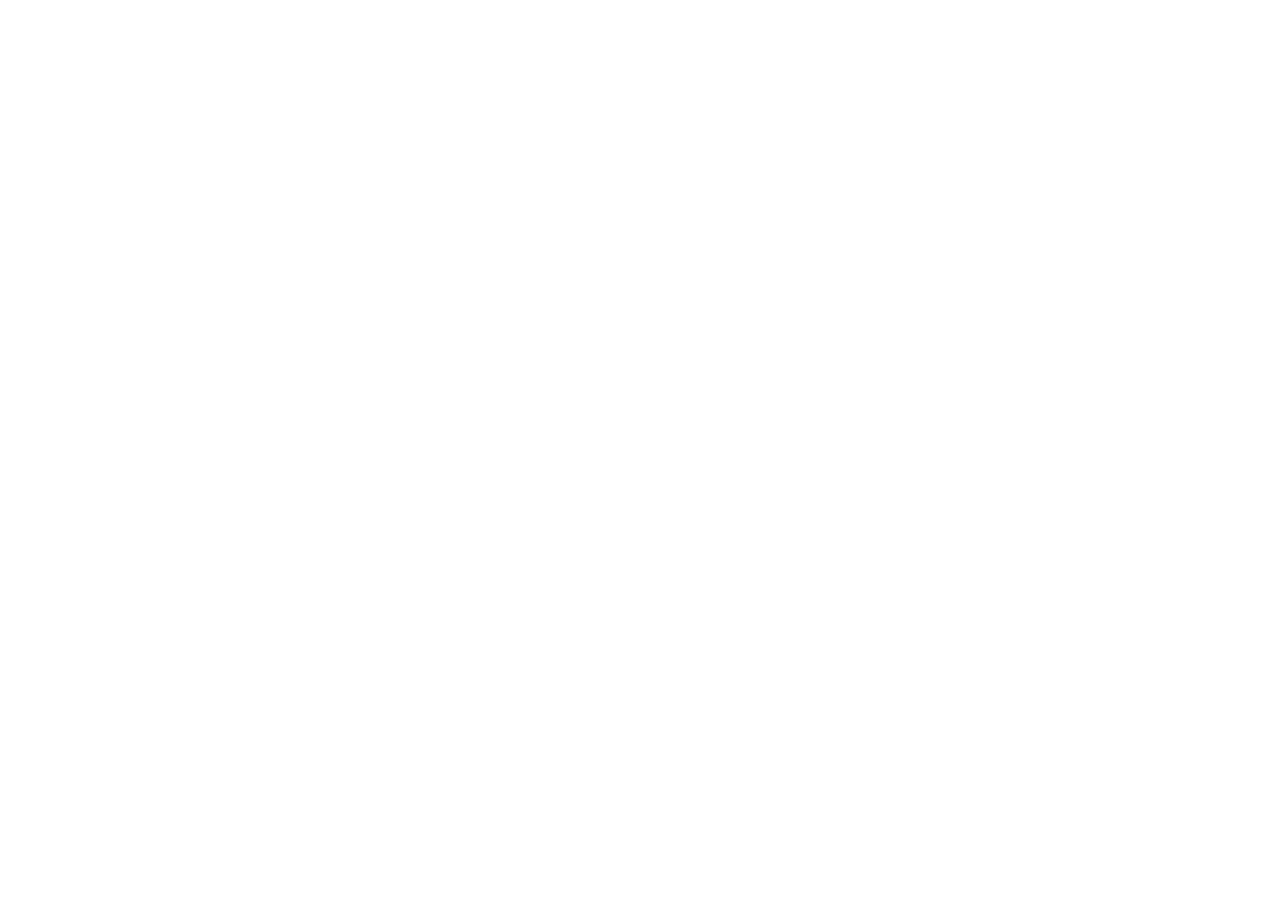
==== index.html @ 12ac6a93 "HTML váz létrehozva" ====
<!DOCTYPE html>
<html lang="en">
<head>
    <meta charset="UTF-8">
    <meta http-equiv="X-UA-Compatible" content="IE=edge">
    <meta name="viewport" content="width=device-width, initial-scale=1.0">
    <title>Document</title>
</head>
<body>
    
</body>
</html>
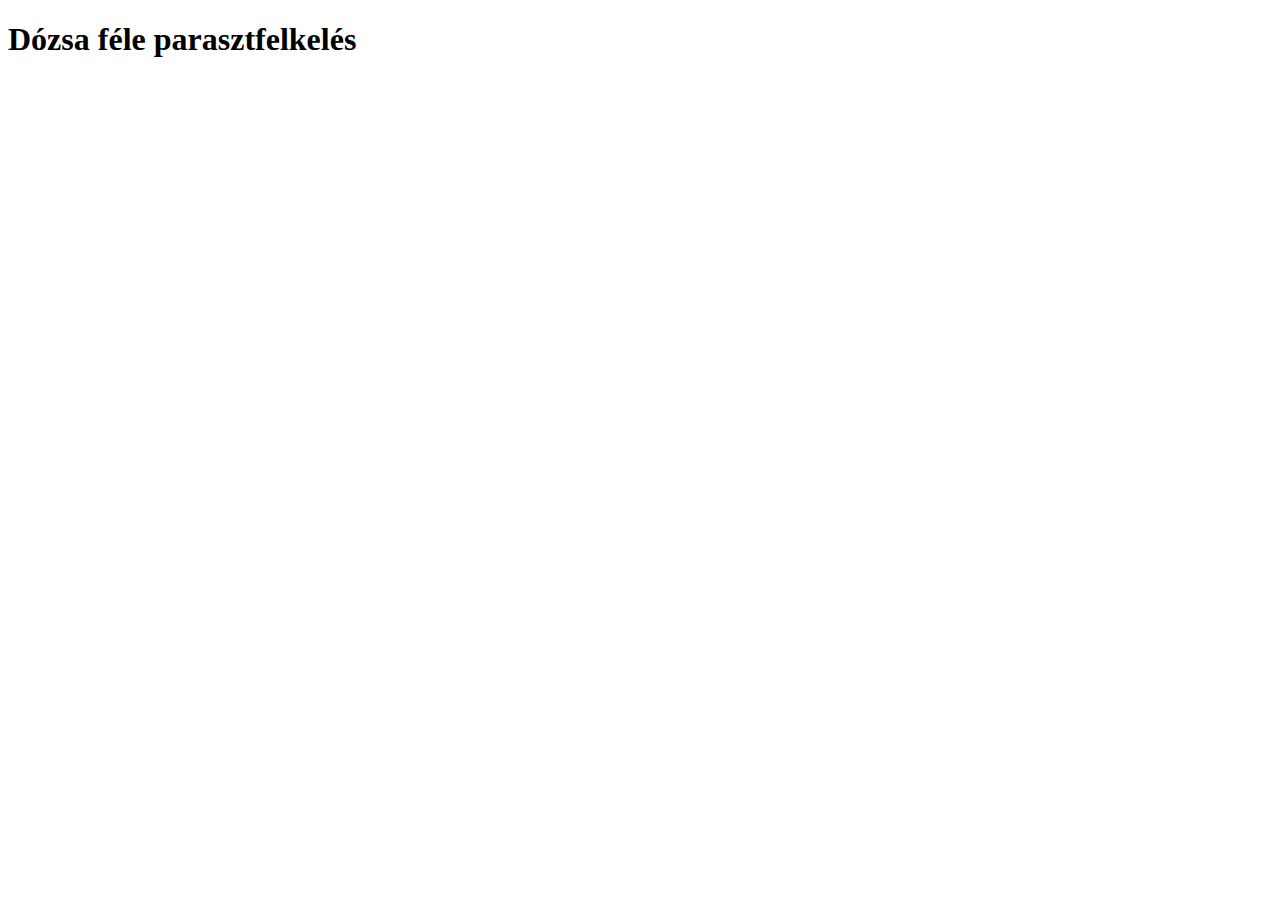
==== commit 26a3e4dc: "cím hozzáadva" ====
--- a/index.html
+++ b/index.html
@@ -7,6 +7,8 @@
     <title>Document</title>
 </head>
 <body>
-    
+    <div class="container">
+        <h1>Dózsa féle parasztfelkelés</h1>
+    </div>
 </body>
 </html>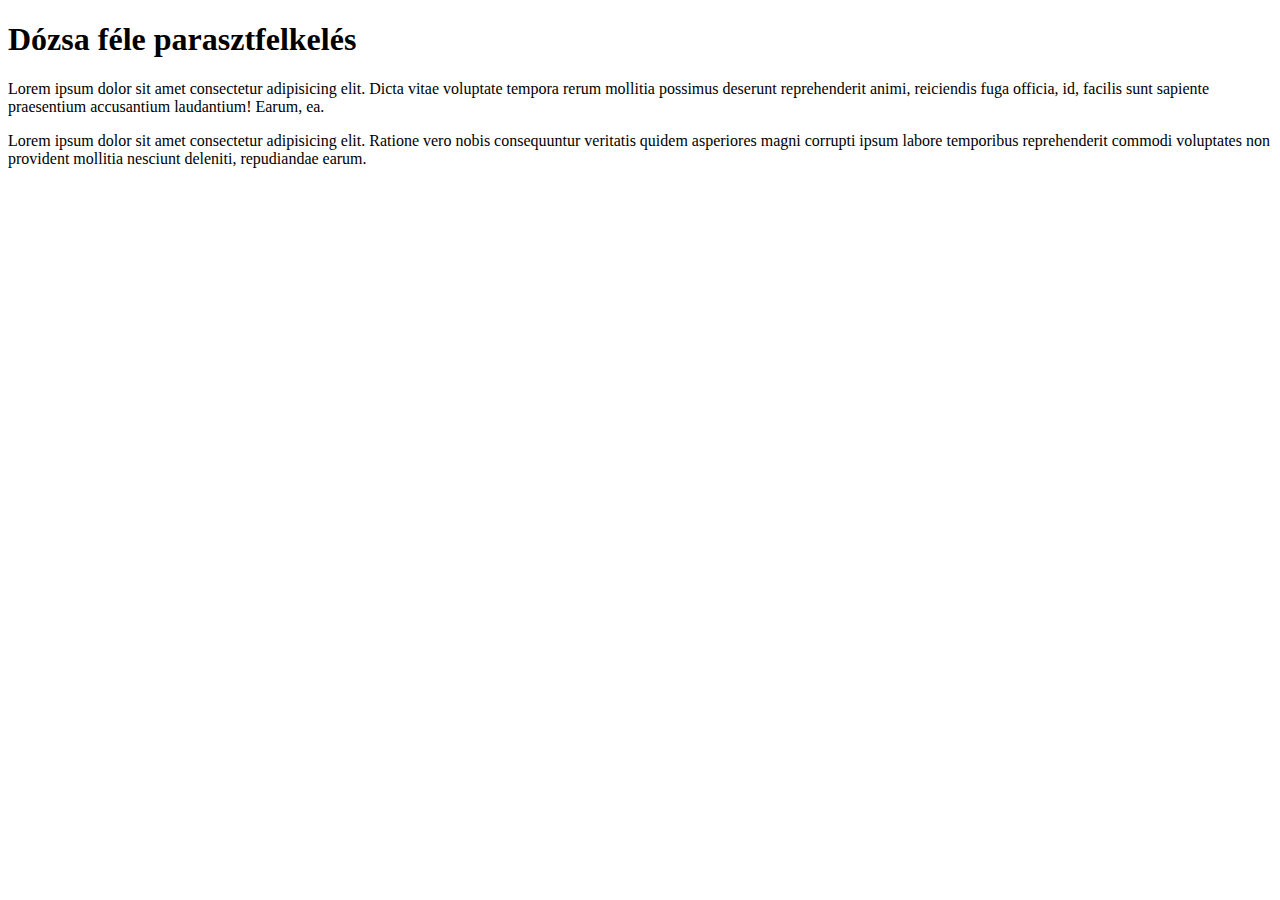
==== commit 9db7fe87: "színek kipróbálva" ====
--- a/index.html
+++ b/index.html
@@ -8,7 +8,13 @@
 </head>
 <body>
     <div class="container">
-        <h1>Dózsa féle parasztfelkelés</h1>
+        <h1 class="text-primary">Dózsa féle parasztfelkelés</h1>
+        <div class="bg-light">
+            <p>Lorem ipsum dolor sit amet consectetur adipisicing elit. Dicta vitae voluptate tempora rerum mollitia possimus deserunt reprehenderit animi, reiciendis fuga officia, id, facilis sunt sapiente praesentium accusantium laudantium! Earum, ea.</p>
+        </div>
+    <div class="bg-dark text-light">
+        <p>Lorem ipsum dolor sit amet consectetur adipisicing elit. Ratione vero nobis consequuntur veritatis quidem asperiores magni corrupti ipsum labore temporibus reprehenderit commodi voluptates non provident mollitia nesciunt deleniti, repudiandae earum.</p>
+    </div>
     </div>
 </body>
 </html>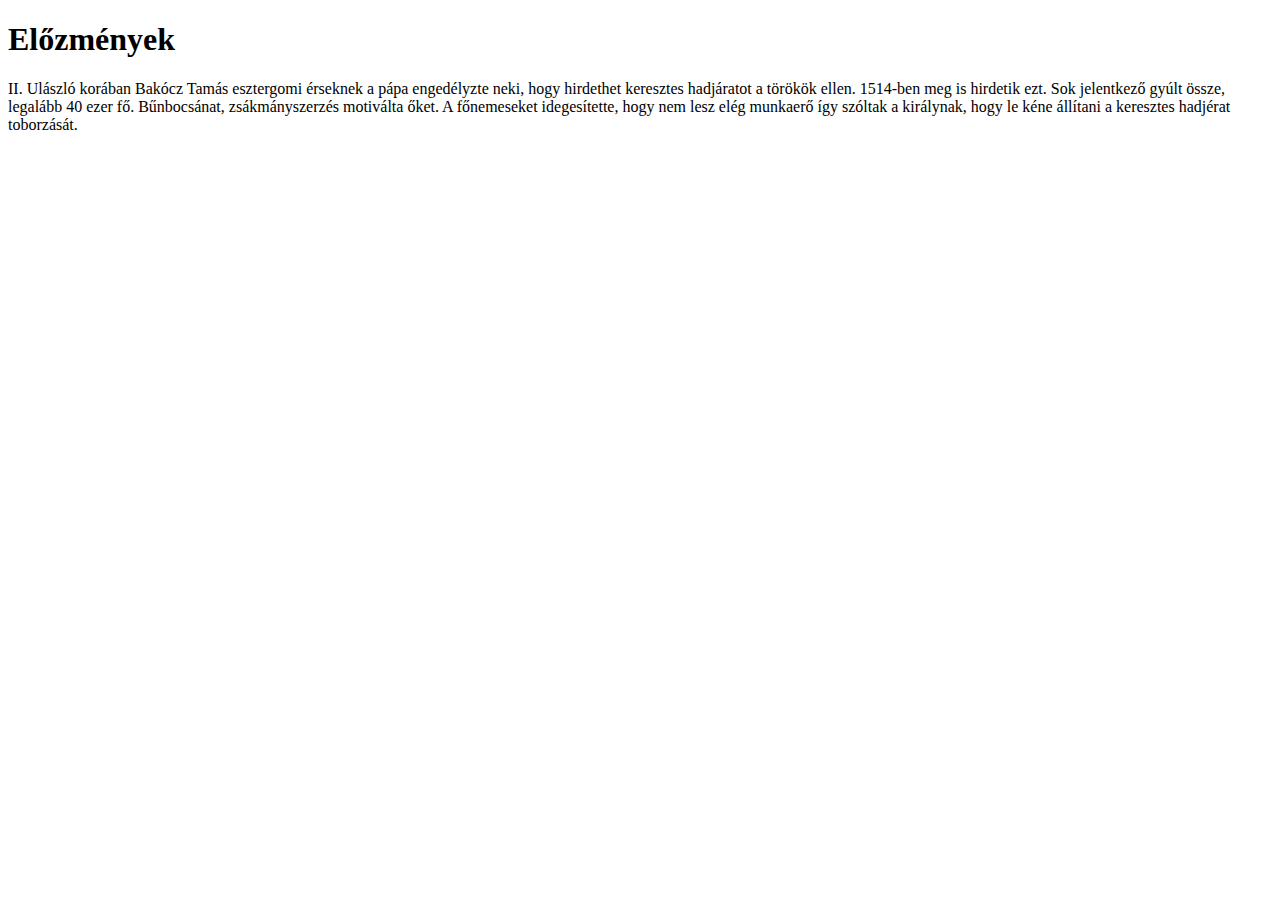
==== commit bcdd5efa: "Add files via upload" ====
--- a/index.html
+++ b/index.html
@@ -1,19 +1,20 @@
 <!DOCTYPE html>
-<html lang="en">
+<html lang="hu">
 <head>
     <meta charset="UTF-8">
     <meta http-equiv="X-UA-Compatible" content="IE=edge">
     <meta name="viewport" content="width=device-width, initial-scale=1.0">
-    <title>Document</title>
+    <title>Dózsa féle paraszháború</title>
+    <link href="https://cdn.jsdelivr.net/npm/bootstrap@5.1.3/dist/css/bootstrap.min.css" rel="stylesheet" integrity="sha384-1BmE4kWBq78iYhFldvKuhfTAU6auU8tT94WrHftjDbrCEXSU1oBoqyl2QvZ6jIW3" crossorigin="anonymous">
 </head>
 <body>
     <div class="container">
-        <h1 class="text-primary">Dózsa féle parasztfelkelés</h1>
+        <h1 class="text-primary">Előzmények</h1>
         <div class="bg-light">
-            <p>Lorem ipsum dolor sit amet consectetur adipisicing elit. Dicta vitae voluptate tempora rerum mollitia possimus deserunt reprehenderit animi, reiciendis fuga officia, id, facilis sunt sapiente praesentium accusantium laudantium! Earum, ea.</p>
+            <p>II. Ulászló korában Bakócz Tamás esztergomi érseknek a pápa engedélyzte neki, hogy hirdethet keresztes hadjáratot a törökök ellen. 1514-ben meg is hirdetik ezt. Sok jelentkező gyúlt össze, legalább 40 ezer fő. Bűnbocsánat, zsákmányszerzés motiválta őket. A főnemeseket idegesítette, hogy nem lesz elég munkaerő így szóltak a királynak, hogy le kéne állítani a keresztes hadjérat toborzását.  </p>
         </div>
     <div class="bg-dark text-light">
-        <p>Lorem ipsum dolor sit amet consectetur adipisicing elit. Ratione vero nobis consequuntur veritatis quidem asperiores magni corrupti ipsum labore temporibus reprehenderit commodi voluptates non provident mollitia nesciunt deleniti, repudiandae earum.</p>
+        <p></p>
     </div>
     </div>
 </body>
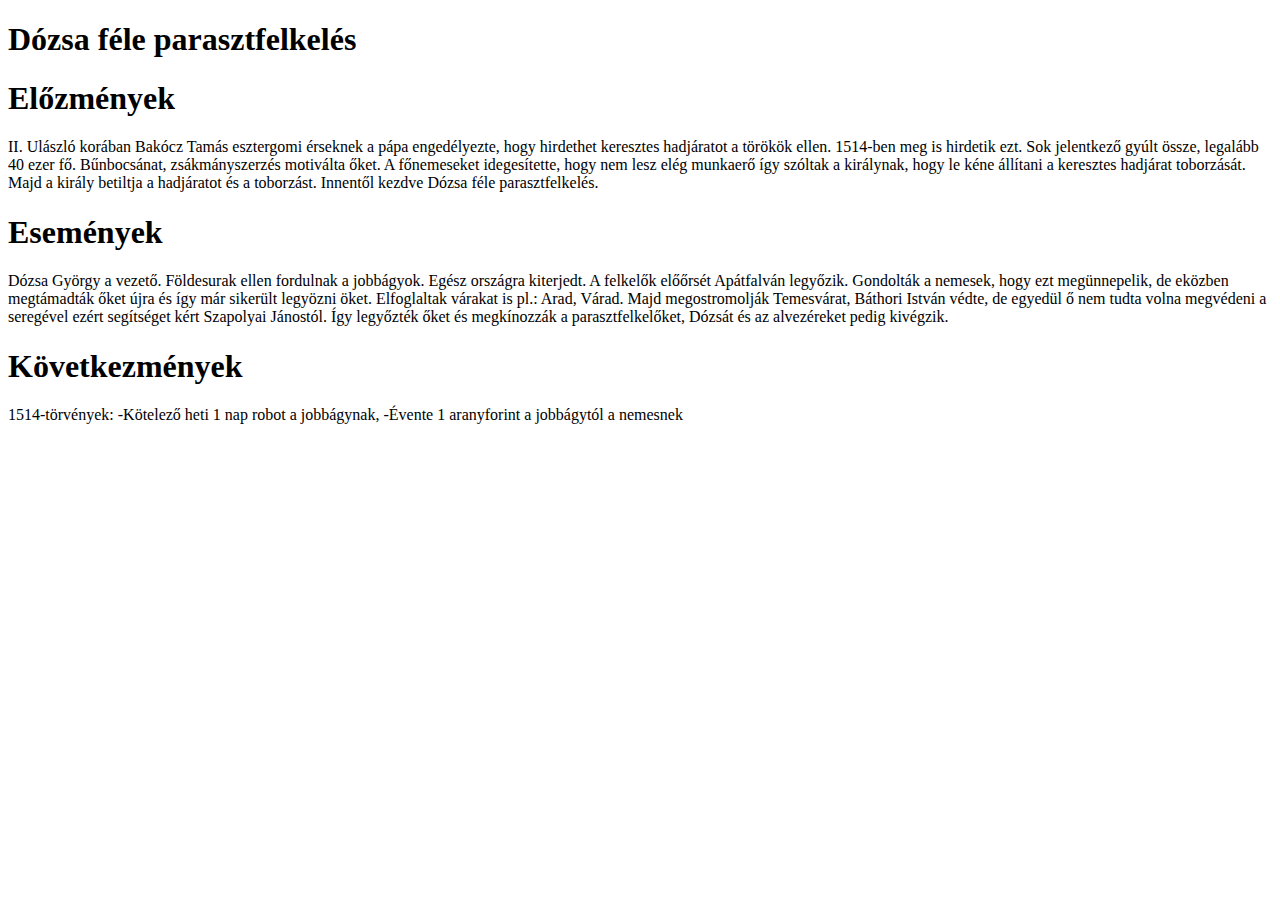
==== commit 0570e460: "eleje" ====
--- a/index.html
+++ b/index.html
@@ -4,17 +4,23 @@
     <meta charset="UTF-8">
     <meta http-equiv="X-UA-Compatible" content="IE=edge">
     <meta name="viewport" content="width=device-width, initial-scale=1.0">
-    <title>Dózsa féle paraszháború</title>
+    <title>Dózsa féle parasztfelkelés</title>
     <link href="https://cdn.jsdelivr.net/npm/bootstrap@5.1.3/dist/css/bootstrap.min.css" rel="stylesheet" integrity="sha384-1BmE4kWBq78iYhFldvKuhfTAU6auU8tT94WrHftjDbrCEXSU1oBoqyl2QvZ6jIW3" crossorigin="anonymous">
 </head>
 <body>
     <div class="container">
+        <h1 class="text-danger">Dózsa féle parasztfelkelés</h1>
         <h1 class="text-primary">Előzmények</h1>
-        <div class="bg-light">
-            <p>II. Ulászló korában Bakócz Tamás esztergomi érseknek a pápa engedélyzte neki, hogy hirdethet keresztes hadjáratot a törökök ellen. 1514-ben meg is hirdetik ezt. Sok jelentkező gyúlt össze, legalább 40 ezer fő. Bűnbocsánat, zsákmányszerzés motiválta őket. A főnemeseket idegesítette, hogy nem lesz elég munkaerő így szóltak a királynak, hogy le kéne állítani a keresztes hadjérat toborzását.  </p>
+        <div class="bg-secondary text-light">
+            <p>II. Ulászló korában Bakócz Tamás esztergomi érseknek a pápa engedélyezte, hogy hirdethet keresztes hadjáratot a törökök ellen. 1514-ben meg is hirdetik ezt. Sok jelentkező gyúlt össze, legalább 40 ezer fő. Bűnbocsánat, zsákmányszerzés motiválta őket. A főnemeseket idegesítette, hogy nem lesz elég munkaerő így szóltak a királynak, hogy le kéne állítani a keresztes hadjárat toborzását. Majd a király betiltja a hadjáratot és a toborzást. Innentől kezdve Dózsa féle parasztfelkelés. </p>
         </div>
-    <div class="bg-dark text-light">
-        <p></p>
+    <div class="text-light">
+        <h1 class="text-success">Események</h1>
+        <p class="bg-secondary">Dózsa György a vezető. Földesurak ellen fordulnak a jobbágyok. Egész országra kiterjedt. A felkelők előőrsét Apátfalván legyőzik. Gondolták a nemesek, hogy ezt megünnepelik, de eközben megtámadták őket újra és így már sikerült legyözni öket. Elfoglaltak várakat is pl.: Arad, Várad. Majd megostromolják Temesvárat, Báthori István védte, de egyedül ő nem tudta volna megvédeni a seregével ezért segítséget kért Szapolyai Jánostól. Így legyőzték őket és megkínozzák a parasztfelkelőket, Dózsát és az alvezéreket pedig kivégzik. </p>
+    </div>
+    <div class="text-light">
+        <h1 class="text-warning">Következmények</h1>
+        <p class="bg-secondary">1514-törvények: -Kötelező heti 1 nap robot a jobbágynak, -Évente 1 aranyforint a jobbágytól a nemesnek</p>
     </div>
     </div>
 </body>
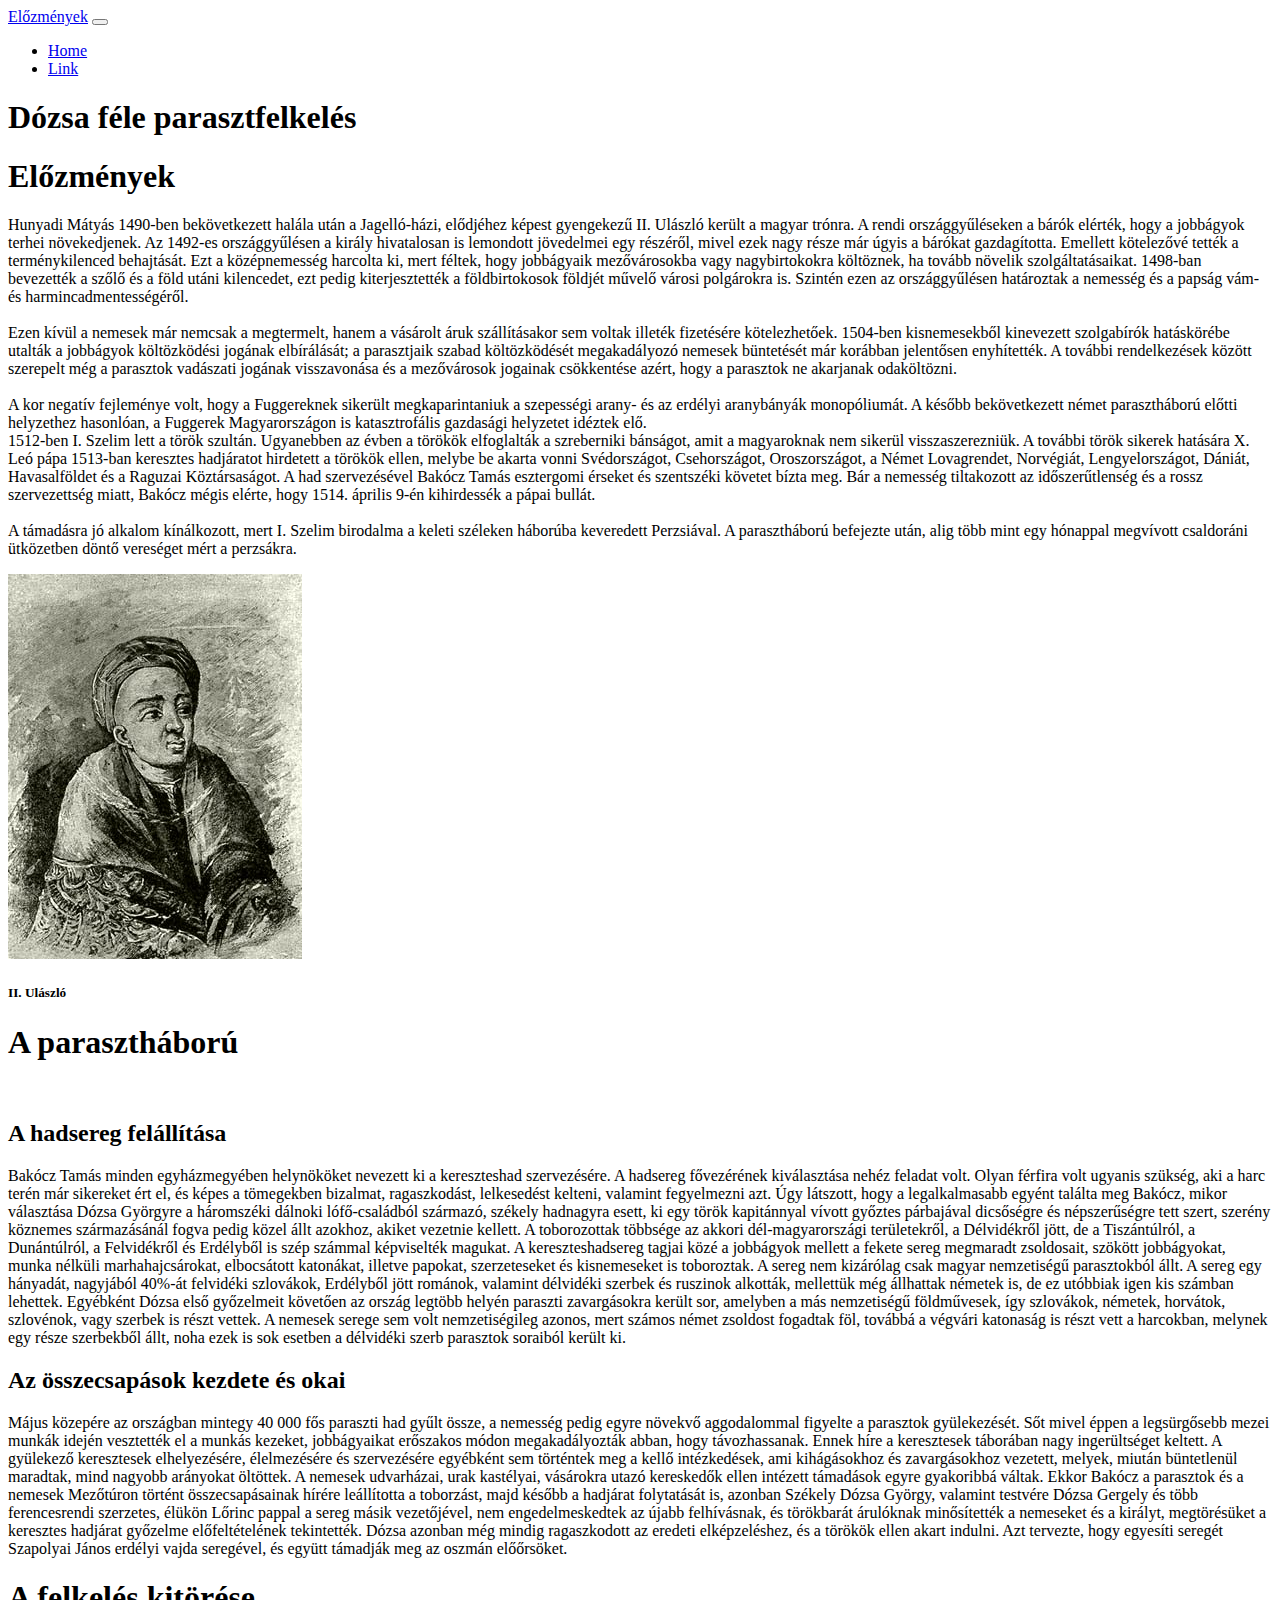
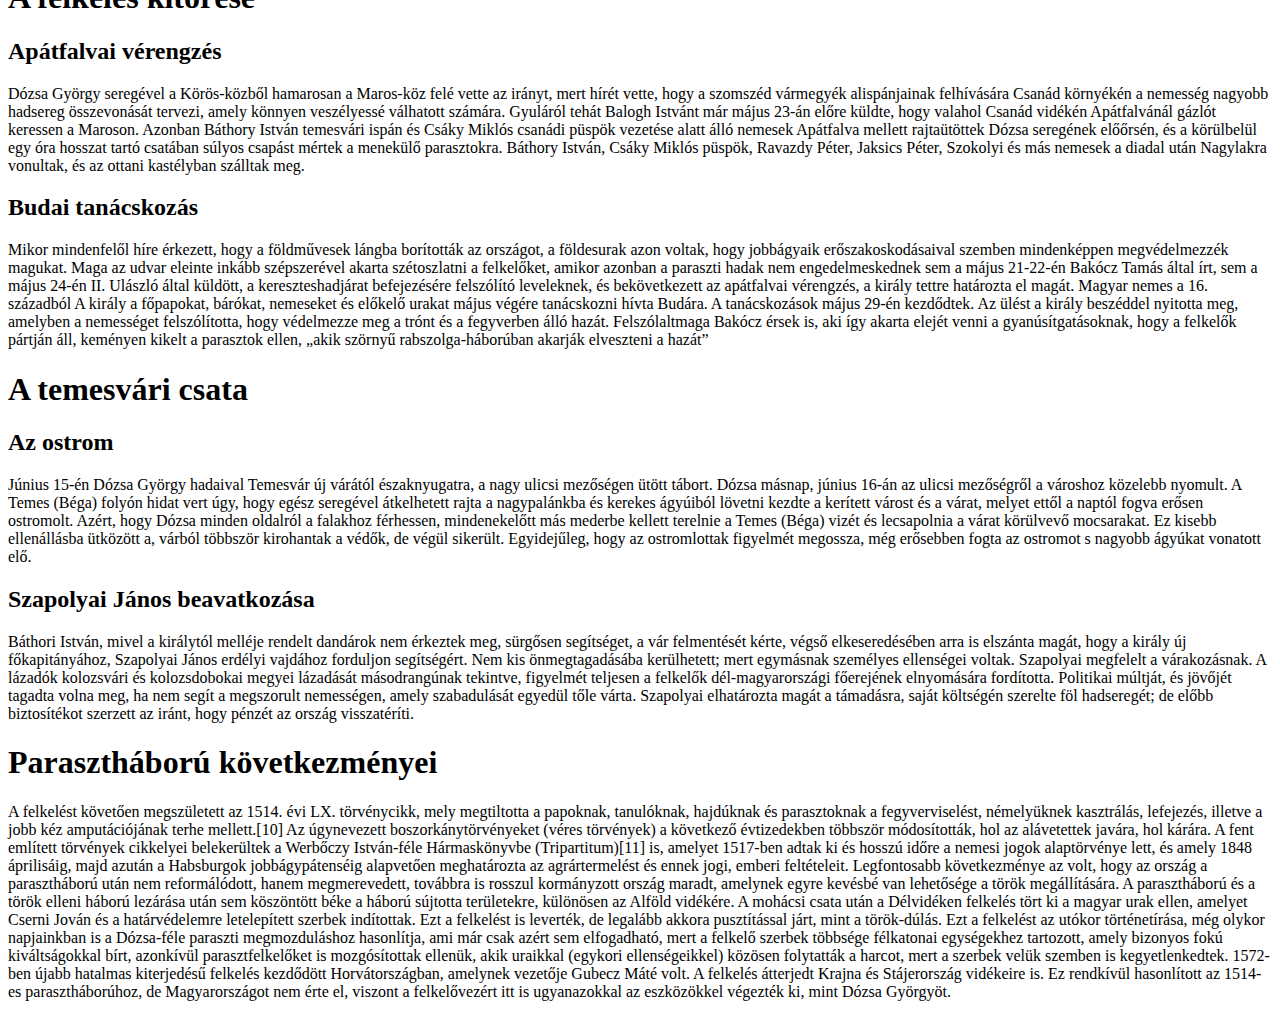
==== commit 762fd5c3: "Szöveg+navbar" ====
--- a/index.html
+++ b/index.html
@@ -9,19 +9,109 @@
 </head>
 <body>
     <div class="container">
+
+        <nav class="navbar navbar-expand-lg navbar-light bg-light">
+            <div class="container-fluid">
+              <a class="navbar-brand" href="#Előzmények">Előzmények</a>
+              <button class="navbar-toggler" type="button" data-bs-toggle="collapse" data-bs-target="#navbarSupportedContent" aria-controls="navbarSupportedContent" aria-expanded="false" aria-label="Toggle navigation">
+                <span class="navbar-toggler-icon"></span>
+              </button>
+              <div class="collapse navbar-collapse" id="navbarSupportedContent">
+                <ul class="navbar-nav me-auto mb-2 mb-lg-0">
+                  <li class="nav-item">
+                    <a class="nav-link active" aria-current="page" href="#">Home</a>
+                  </li>
+                  <li class="nav-item">
+                    <a class="nav-link" href="#">Link</a>
+                  </li>
+                  
+                  
+                </ul>
+             
+              </div>
+            </div>
+          </nav>
+
         <h1 class="text-danger">Dózsa féle parasztfelkelés</h1>
         <h1 class="text-primary">Előzmények</h1>
-        <div class="bg-secondary text-light">
-            <p>II. Ulászló korában Bakócz Tamás esztergomi érseknek a pápa engedélyezte, hogy hirdethet keresztes hadjáratot a törökök ellen. 1514-ben meg is hirdetik ezt. Sok jelentkező gyúlt össze, legalább 40 ezer fő. Bűnbocsánat, zsákmányszerzés motiválta őket. A főnemeseket idegesítette, hogy nem lesz elég munkaerő így szóltak a királynak, hogy le kéne állítani a keresztes hadjárat toborzását. Majd a király betiltja a hadjáratot és a toborzást. Innentől kezdve Dózsa féle parasztfelkelés. </p>
-        </div>
+        <div class=" text-dark">
+            <p>Hunyadi Mátyás 1490-ben bekövetkezett halála után a Jagelló-házi, elődjéhez képest gyengekezű II. Ulászló került a magyar trónra. A rendi országgyűléseken a bárók elérték, hogy a jobbágyok terhei növekedjenek. Az 1492-es országgyűlésen a király hivatalosan is lemondott jövedelmei egy részéről, mivel ezek nagy része már úgyis a bárókat gazdagította. Emellett kötelezővé tették a terménykilenced behajtását. Ezt a középnemesség harcolta ki, mert féltek, hogy jobbágyaik mezővárosokba vagy nagybirtokokra költöznek, ha tovább növelik szolgáltatásaikat. 1498-ban bevezették a szőlő és a föld utáni kilencedet, ezt pedig kiterjesztették a földbirtokosok földjét művelő városi polgárokra is. Szintén ezen az országgyűlésen határoztak a nemesség és a papság vám- és harmincadmentességéről. <br> <br>
+                Ezen kívül a nemesek már nemcsak a megtermelt, hanem a vásárolt áruk szállításakor sem voltak illeték fizetésére kötelezhetőek. 1504-ben kisnemesekből kinevezett szolgabírók hatáskörébe utalták a jobbágyok költözködési jogának elbírálását; a parasztjaik szabad költözködését megakadályozó nemesek büntetését már korábban jelentősen enyhítették. A további rendelkezések között szerepelt még a parasztok vadászati jogának visszavonása és a mezővárosok jogainak csökkentése azért, hogy a parasztok ne akarjanak odaköltözni.<br> <br>                
+                A kor negatív fejleménye volt, hogy a Fuggereknek sikerült megkaparintaniuk a szepességi arany- és az erdélyi aranybányák monopóliumát. A később bekövetkezett német parasztháború előtti helyzethez hasonlóan, a Fuggerek Magyarországon is katasztrofális gazdasági helyzetet idéztek elő.<br>                
+                1512-ben I. Szelim lett a török szultán. Ugyanebben az évben a törökök elfoglalták a szreberniki bánságot, amit a magyaroknak nem sikerül visszaszerezniük. A további török sikerek hatására X. Leó pápa 1513-ban keresztes hadjáratot hirdetett a törökök ellen, melybe be akarta vonni Svédországot, Csehországot, Oroszországot, a Német Lovagrendet, Norvégiát, Lengyelországot, Dániát, Havasalföldet és a Raguzai Köztársaságot. A had szervezésével Bakócz Tamás esztergomi érseket és szentszéki követet bízta meg. Bár a nemesség tiltakozott az időszerűtlenség és a rossz szervezettség miatt, Bakócz mégis elérte, hogy 1514. április 9-én kihirdessék a pápai bullát. <br> <br>
+                A támadásra jó alkalom kínálkozott, mert I. Szelim birodalma a keleti széleken háborúba keveredett Perzsiával. A parasztháború befejezte után, alig több mint egy hónappal megvívott csaldoráni ütközetben döntő vereséget mért a perzsákra. </p>
+        
+                <div class="card" style="width: 18rem;">
+                    <img src="II.Ulászló.jpg" class="card-img-top rounded float-start" alt="...">
+                    <div class="card-body">
+                      <h5 class="card-title ">II. Ulászló</h5>
+                    </div>
+                  </div>
+            </div>
+
     <div class="text-light">
-        <h1 class="text-success">Események</h1>
-        <p class="bg-secondary">Dózsa György a vezető. Földesurak ellen fordulnak a jobbágyok. Egész országra kiterjedt. A felkelők előőrsét Apátfalván legyőzik. Gondolták a nemesek, hogy ezt megünnepelik, de eközben megtámadták őket újra és így már sikerült legyözni öket. Elfoglaltak várakat is pl.: Arad, Várad. Majd megostromolják Temesvárat, Báthori István védte, de egyedül ő nem tudta volna megvédeni a seregével ezért segítséget kért Szapolyai Jánostól. Így legyőzték őket és megkínozzák a parasztfelkelőket, Dózsát és az alvezéreket pedig kivégzik. </p>
+       <h1 class="text-success">A parasztháború</h1> <br> 
+
+        <h2 class="text-danger">A hadsereg felállítása</h2>
+
+        <p class="text-dark">Bakócz Tamás minden egyházmegyében helynököket nevezett ki a kereszteshad szervezésére. A hadsereg fővezérének kiválasztása nehéz feladat volt. Olyan férfira volt ugyanis szükség, aki a harc terén már sikereket ért el, és képes a tömegekben bizalmat, ragaszkodást, lelkesedést kelteni, valamint fegyelmezni azt. Úgy látszott, hogy a legalkalmasabb egyént találta meg Bakócz, mikor választása Dózsa Györgyre a háromszéki dálnoki lófő-családból származó, székely hadnagyra esett, ki egy török kapitánnyal vívott győztes párbajával dicsőségre és népszerűségre tett szert, szerény köznemes származásánál fogva pedig közel állt azokhoz, akiket vezetnie kellett. A toborozottak többsége az akkori dél-magyarországi területekről, a Délvidékről jött, de a Tiszántúlról, a Dunántúlról, a Felvidékről és Erdélyből is szép számmal képviselték magukat. A kereszteshadsereg tagjai közé a jobbágyok mellett a fekete sereg megmaradt zsoldosait, szökött jobbágyokat, munka nélküli marhahajcsárokat, elbocsátott katonákat, illetve papokat, szerzeteseket és kisnemeseket is toboroztak.
+
+            A sereg nem kizárólag csak magyar nemzetiségű parasztokból állt. A sereg egy hányadát, nagyjából 40%-át felvidéki szlovákok, Erdélyből jött románok, valamint délvidéki szerbek és ruszinok alkották, mellettük még állhattak németek is, de ez utóbbiak igen kis számban lehettek. Egyébként Dózsa első győzelmeit követően az ország legtöbb helyén paraszti zavargásokra került sor, amelyben a más nemzetiségű földművesek, így szlovákok, németek, horvátok, szlovénok, vagy szerbek is részt vettek. A nemesek serege sem volt nemzetiségileg azonos, mert számos német zsoldost fogadtak föl, továbbá a végvári katonaság is részt vett a harcokban, melynek egy része szerbekből állt, noha ezek is sok esetben a délvidéki szerb parasztok soraiból került ki.</p>
     </div>
-    <div class="text-light">
-        <h1 class="text-warning">Következmények</h1>
-        <p class="bg-secondary">1514-törvények: -Kötelező heti 1 nap robot a jobbágynak, -Évente 1 aranyforint a jobbágytól a nemesnek</p>
+
+    <div class="text-primary">
+        <h2>Az összecsapások kezdete és okai</h2>
+
+        <p class="text-dark">Május közepére az országban mintegy 40 000 fős paraszti had gyűlt össze, a nemesség pedig egyre növekvő aggodalommal figyelte a parasztok gyülekezését. Sőt mivel éppen a legsürgősebb mezei munkák idején vesztették el a munkás kezeket, jobbágyaikat erőszakos módon megakadályozták abban, hogy távozhassanak. Ennek híre a keresztesek táborában nagy ingerültséget keltett.
+
+            A gyülekező keresztesek elhelyezésére, élelmezésére és szervezésére egyébként sem történtek meg a kellő intézkedések, ami kihágásokhoz és zavargásokhoz vezetett, melyek, miután büntetlenül maradtak, mind nagyobb arányokat öltöttek. A nemesek udvarházai, urak kastélyai, vásárokra utazó kereskedők ellen intézett támadások egyre gyakoribbá váltak. Ekkor Bakócz a parasztok és a nemesek Mezőtúron történt összecsapásainak hírére leállította a toborzást, majd később a hadjárat folytatását is, azonban Székely Dózsa György, valamint testvére Dózsa Gergely és több ferencesrendi szerzetes, élükön Lőrinc pappal a sereg másik vezetőjével, nem engedelmeskedtek az újabb felhívásnak, és törökbarát árulóknak minősítették a nemeseket és a királyt, megtörésüket a keresztes hadjárat győzelme előfeltételének tekintették. Dózsa azonban még mindig ragaszkodott az eredeti elképzeléshez, és a törökök ellen akart indulni. Azt tervezte, hogy egyesíti seregét Szapolyai János erdélyi vajda seregével, és együtt támadják meg az oszmán előőrsöket.</p>
     </div>
+    
+    <div>
+        <h1 class="text-danger">A felkelés kitörése</h1>
+        
+        <h2>Apátfalvai vérengzés</h2>
+
+        <p>Dózsa György seregével a Körös-közből hamarosan a Maros-köz felé vette az irányt, mert hírét vette, hogy a szomszéd vármegyék alispánjainak felhívására Csanád környékén a nemesség nagyobb hadsereg összevonását tervezi, amely könnyen veszélyessé válhatott számára. Gyuláról tehát Balogh Istvánt már május 23-án előre küldte, hogy valahol Csanád vidékén Apátfalvánál gázlót keressen a Maroson. Azonban Báthory István temesvári ispán és Csáky Miklós csanádi püspök vezetése alatt álló nemesek Apátfalva mellett rajtaütöttek Dózsa seregének előőrsén, és a körülbelül egy óra hosszat tartó csatában súlyos csapást mértek a menekülő parasztokra. Báthory István, Csáky Miklós püspök, Ravazdy Péter, Jaksics Péter, Szokolyi és más nemesek a diadal után Nagylakra vonultak, és az ottani kastélyban szálltak meg.</p>
+    
+        <h2 class="text-success">Budai tanácskozás</h2>
+
+        <p>Mikor mindenfelől híre érkezett, hogy a földművesek lángba borították az országot, a földesurak azon voltak, hogy jobbágyaik erőszakoskodásaival szemben mindenképpen megvédelmezzék magukat. Maga az udvar eleinte inkább szépszerével akarta szétoszlatni a felkelőket, amikor azonban a paraszti hadak nem engedelmeskednek sem a május 21-22-én Bakócz Tamás által írt, sem a május 24-én II. Ulászló által küldött, a kereszteshadjárat befejezésére felszólító leveleknek, és bekövetkezett az apátfalvai vérengzés, a király tettre határozta el magát.
+
+        Magyar nemes a 16. századból
+        A király a főpapokat, bárókat, nemeseket és előkelő urakat május végére tanácskozni hívta Budára. A tanácskozások május 29-én kezdődtek. Az ülést a király beszéddel nyitotta meg, amelyben a nemességet felszólította, hogy védelmezze meg a trónt és a fegyverben álló hazát. Felszólaltmaga Bakócz érsek is, aki így akarta elejét venni a gyanúsítgatásoknak, hogy a felkelők pártján áll, keményen kikelt a parasztok ellen, „akik szörnyű rabszolga-háborúban akarják elveszteni a hazát”</p>
+    </div>
+
+    <div class="">
+        <h1 class="text-warning">A temesvári csata</h1>
+        
+        <h2>Az ostrom</h2>
+
+        <p class="text-dark">Június 15-én Dózsa György hadaival Temesvár új várától északnyugatra, a nagy ulicsi mezőségen ütött tábort. Dózsa másnap, június 16-án az ulicsi mezőségről a városhoz közelebb nyomult. A Temes (Béga) folyón hidat vert úgy, hogy egész seregével átkelhetett rajta a nagypalánkba és kerekes ágyúiból lövetni kezdte a kerített várost és a várat, melyet ettől a naptól fogva erősen ostromolt. Azért, hogy Dózsa minden oldalról a falakhoz férhessen, mindenekelőtt más mederbe kellett terelnie a Temes (Béga) vizét és lecsapolnia a várat körülvevő mocsarakat. Ez kisebb ellenállásba ütközött a, várból többször kirohantak a védők, de végül sikerült. Egyidejűleg, hogy az ostromlottak figyelmét megossza, még erősebben fogta az ostromot s nagyobb ágyúkat vonatott elő.</p>
+    
+        <h2>Szapolyai János beavatkozása</h2>
+    
+        <p>Báthori István, mivel a királytól melléje rendelt dandárok nem érkeztek meg, sürgősen segítséget, a vár felmentését kérte, végső elkeseredésében arra is elszánta magát, hogy a király új főkapitányához, Szapolyai János erdélyi vajdához forduljon segítségért. Nem kis önmegtagadásába kerülhetett; mert egymásnak személyes ellenségei voltak.
+
+            Szapolyai megfelelt a várakozásnak. A lázadók kolozsvári és kolozsdobokai megyei lázadását másodrangúnak tekintve, figyelmét teljesen a felkelők dél-magyarországi főerejének elnyomására fordította. Politikai múltját, és jövőjét tagadta volna meg, ha nem segít a megszorult nemességen, amely szabadulását egyedül tőle várta. Szapolyai elhatározta magát a támadásra, saját költségén szerelte föl hadseregét; de előbb biztosítékot szerzett az iránt, hogy pénzét az ország visszatéríti.</p>
+
+    </div>
+
+    <div>
+        <h1>Parasztháború következményei</h1>
+    
+        <p>A felkelést követően megszületett az 1514. évi LX. törvénycikk, mely megtiltotta a papoknak, tanulóknak, hajdúknak és parasztoknak a fegyverviselést, némelyüknek kasztrálás, lefejezés, illetve a jobb kéz amputációjának terhe mellett.[10]
+
+            Az úgynevezett boszorkánytörvényeket (véres törvények) a következő évtizedekben többször módosították, hol az alávetettek javára, hol kárára. A fent említett törvények cikkelyei belekerültek a Werbőczy István-féle Hármaskönyvbe (Tripartitum)[11] is, amelyet 1517-ben adtak ki és hosszú időre a nemesi jogok alaptörvénye lett, és amely 1848 áprilisáig, majd azután a Habsburgok jobbágypátenséig alapvetően meghatározta az agrártermelést és ennek jogi, emberi feltételeit.
+            
+            Legfontosabb következménye az volt, hogy az ország a parasztháború után nem reformálódott, hanem megmerevedett, továbbra is rosszul kormányzott ország maradt, amelynek egyre kevésbé van lehetősége a török megállítására.
+            
+            A parasztháború és a török elleni háború lezárása után sem köszöntött béke a háború sújtotta területekre, különösen az Alföld vidékére. A mohácsi csata után a Délvidéken felkelés tört ki a magyar urak ellen, amelyet Cserni Jován és a határvédelemre letelepített szerbek indítottak. Ezt a felkelést is leverték, de legalább akkora pusztítással járt, mint a török-dúlás. Ezt a felkelést az utókor történetírása, még olykor napjainkban is a Dózsa-féle paraszti megmozduláshoz hasonlítja, ami már csak azért sem elfogadható, mert a felkelő szerbek többsége félkatonai egységekhez tartozott, amely bizonyos fokú kiváltságokkal bírt, azonkívül parasztfelkelőket is mozgósítottak ellenük, akik uraikkal (egykori ellenségeikkel) közösen folytatták a harcot, mert a szerbek velük szemben is kegyetlenkedtek.
+            
+            1572-ben újabb hatalmas kiterjedésű felkelés kezdődött Horvátországban, amelynek vezetője Gubecz Máté volt. A felkelés átterjedt Krajna és Stájerország vidékeire is. Ez rendkívül hasonlított az 1514-es parasztháborúhoz, de Magyarországot nem érte el, viszont a felkelővezért itt is ugyanazokkal az eszközökkel végezték ki, mint Dózsa Györgyöt.</p>
+    
+    </div>
+
     </div>
 </body>
 </html>